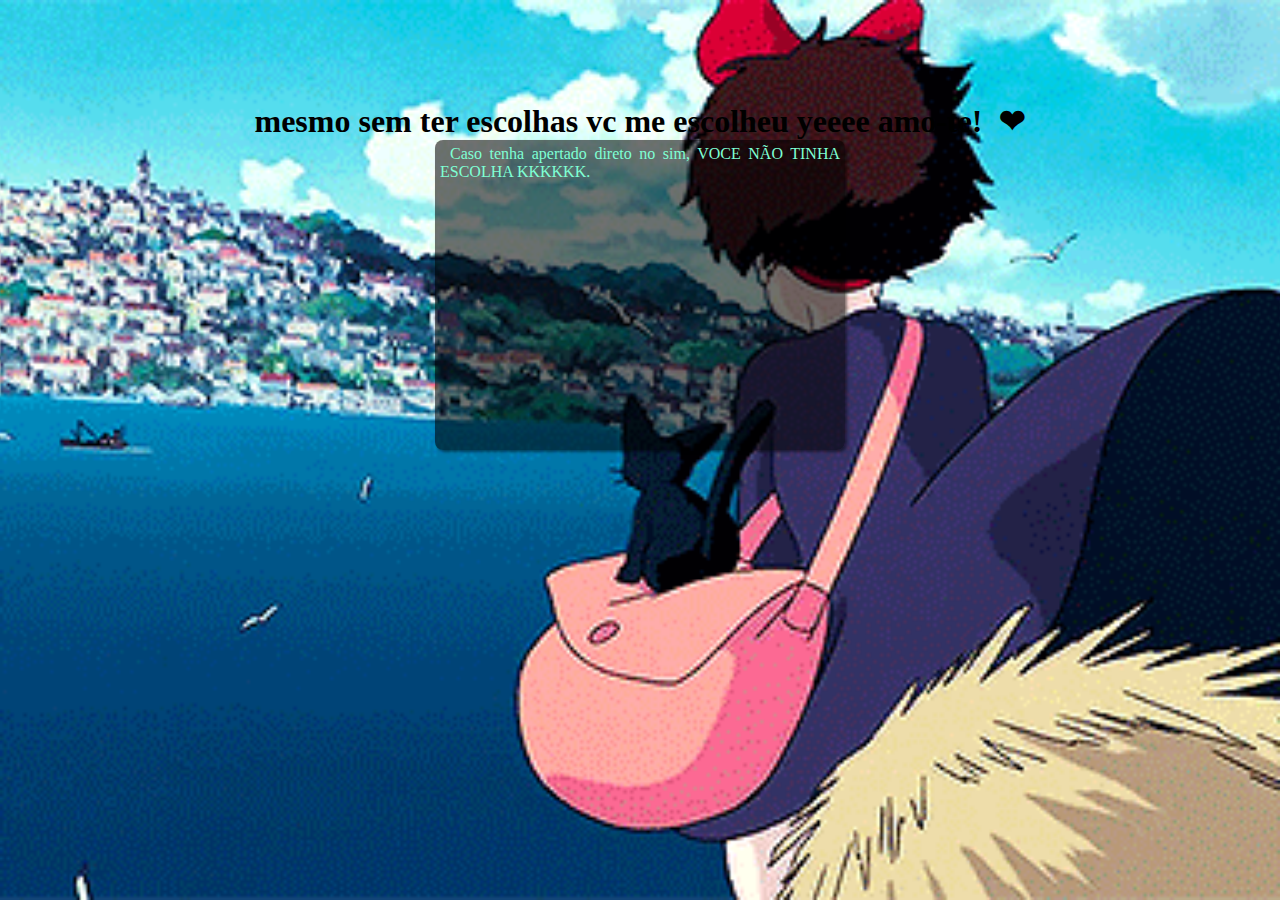
==== pags/yes.html @ 7f35df75 "comit 01" ====
<!DOCTYPE html>
<html lang="pt-br">
<head>
    <meta charset="UTF-8">
    <meta name="viewport" content="width=device-width, initial-scale=1.0">
    <link rel="stylesheet" href="../estilos/styles_yes.css">
    <title>Te AMOO!</title>
</head>
<body>
    <main id="conteiner">
        <h1>mesmo sem ter escolhas vc me escolheu yeeee amo-te! &#xFE0F; &#x2764;</h1>
        <section>
            <p>Caso tenha apertado direto no sim, VOCE NÃO TINHA ESCOLHA KKKKKK.</p>
        </section>
    </main>

</body>
</html>
---- estilos/styles_yes.css ----
@charset "UFT-8";

* {
    margin: 0px;
    padding: 0px;
}

html, body
{
    background: rgb(38, 22, 85) url("../assets/bg2.gif") no-repeat fixed;
    background-size: cover;
    background-position: center;
}

h1
{
    text-align: center;
    margin-top: 8%;
    padding: 0px 20px;
}

section
{
    background-color: rgba(0, 0, 0, 0.56);
    color: aquamarine;
    width: 400px;
    height: 300px;
    margin: auto;
    padding: 5px;
    text-align: justify;
    text-indent: 10px;
    border-radius: 8px;
    box-shadow: 2px 2px 3px rgba(0, 0, 0, 0.475);
}
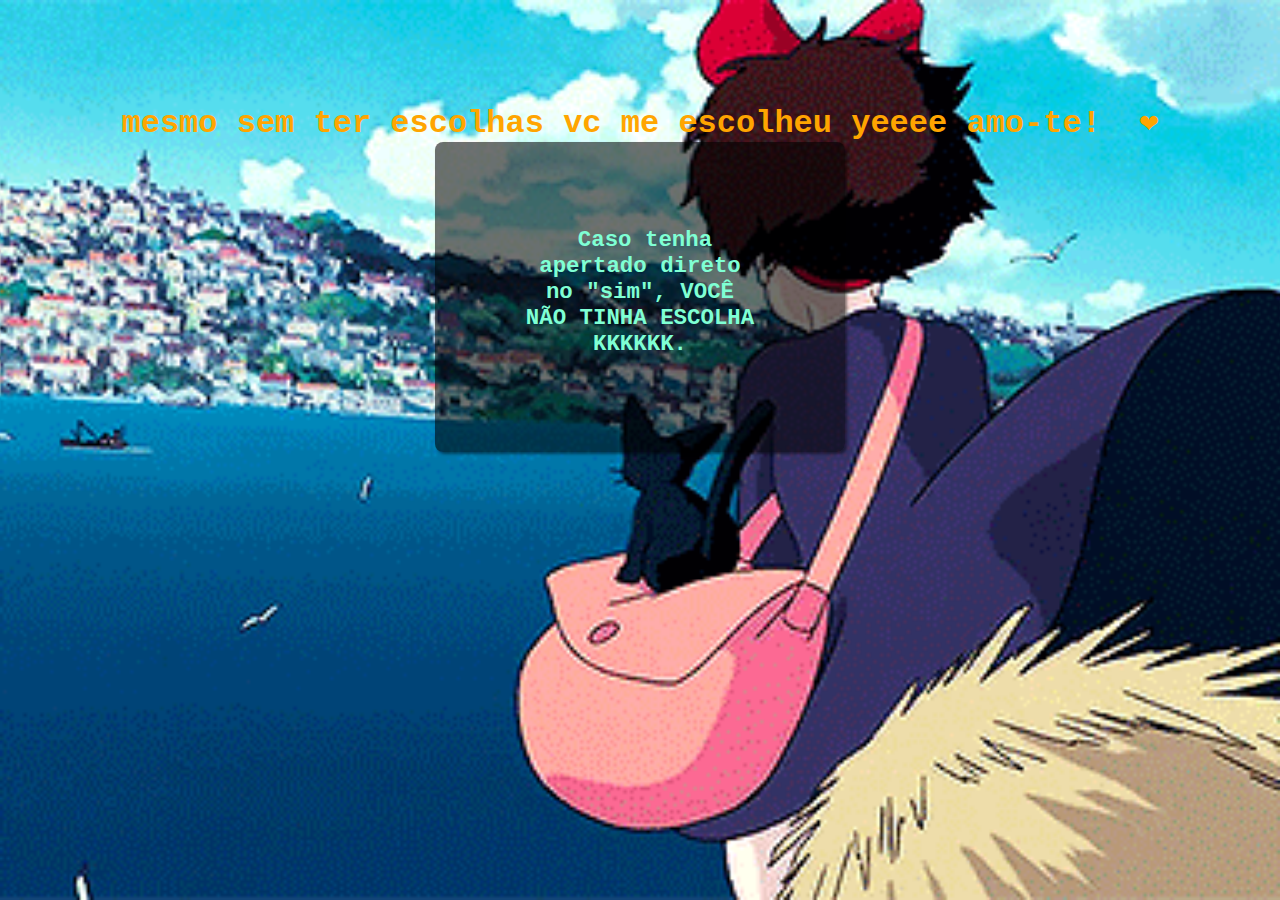
==== commit 2b9a8775: "updates 01" ====
--- a/pags/yes.html
+++ b/pags/yes.html
@@ -10,7 +10,7 @@
     <main id="conteiner">
         <h1>mesmo sem ter escolhas vc me escolheu yeeee amo-te! &#xFE0F; &#x2764;</h1>
         <section>
-            <p>Caso tenha apertado direto no sim, VOCE NÃO TINHA ESCOLHA KKKKKK.</p>
+            <p>Caso tenha apertado direto no "sim", VOCÊ NÃO TINHA ESCOLHA KKKKKK.</p>
         </section>
     </main>
 
--- a/estilos/styles_yes.css
+++ b/estilos/styles_yes.css
@@ -3,6 +3,7 @@
 * {
     margin: 0px;
     padding: 0px;
+    font-family: 'Courier New', Courier, monospace;
 }
 
 html, body
@@ -10,10 +11,12 @@
     background: rgb(38, 22, 85) url("../assets/bg2.gif") no-repeat fixed;
     background-size: cover;
     background-position: center;
+    font-family: 'Gill Sans', 'Gill Sans MT', Calibri, 'Trebuchet MS', sans-serif;
 }
 
 h1
 {
+    color: orange;
     text-align: center;
     margin-top: 8%;
     padding: 0px 20px;
@@ -31,4 +34,12 @@
     text-indent: 10px;
     border-radius: 8px;
     box-shadow: 2px 2px 3px rgba(0, 0, 0, 0.475);
+}
+
+main > section > p
+{
+    padding: 20%;
+    text-align: center;
+    font-size: 1.4em;
+    font-weight: bolder;
 }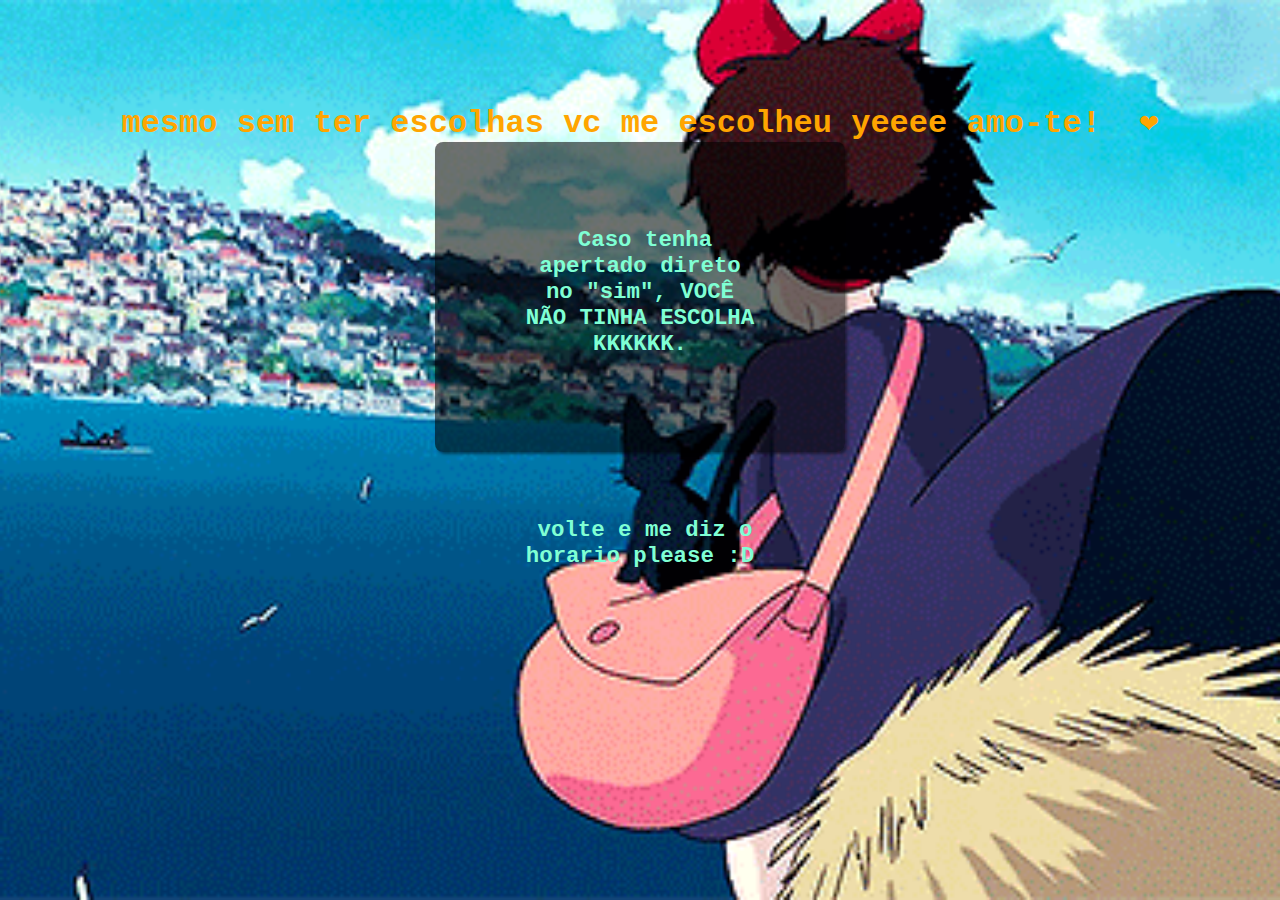
==== commit 49283db0: "updade 3" ====
--- a/pags/yes.html
+++ b/pags/yes.html
@@ -11,6 +11,7 @@
         <h1>mesmo sem ter escolhas vc me escolheu yeeee amo-te! &#xFE0F; &#x2764;</h1>
         <section>
             <p>Caso tenha apertado direto no "sim", VOCÊ NÃO TINHA ESCOLHA KKKKKK.</p>
+            <p>volte e me diz o horario please :D</p>
         </section>
     </main>
 
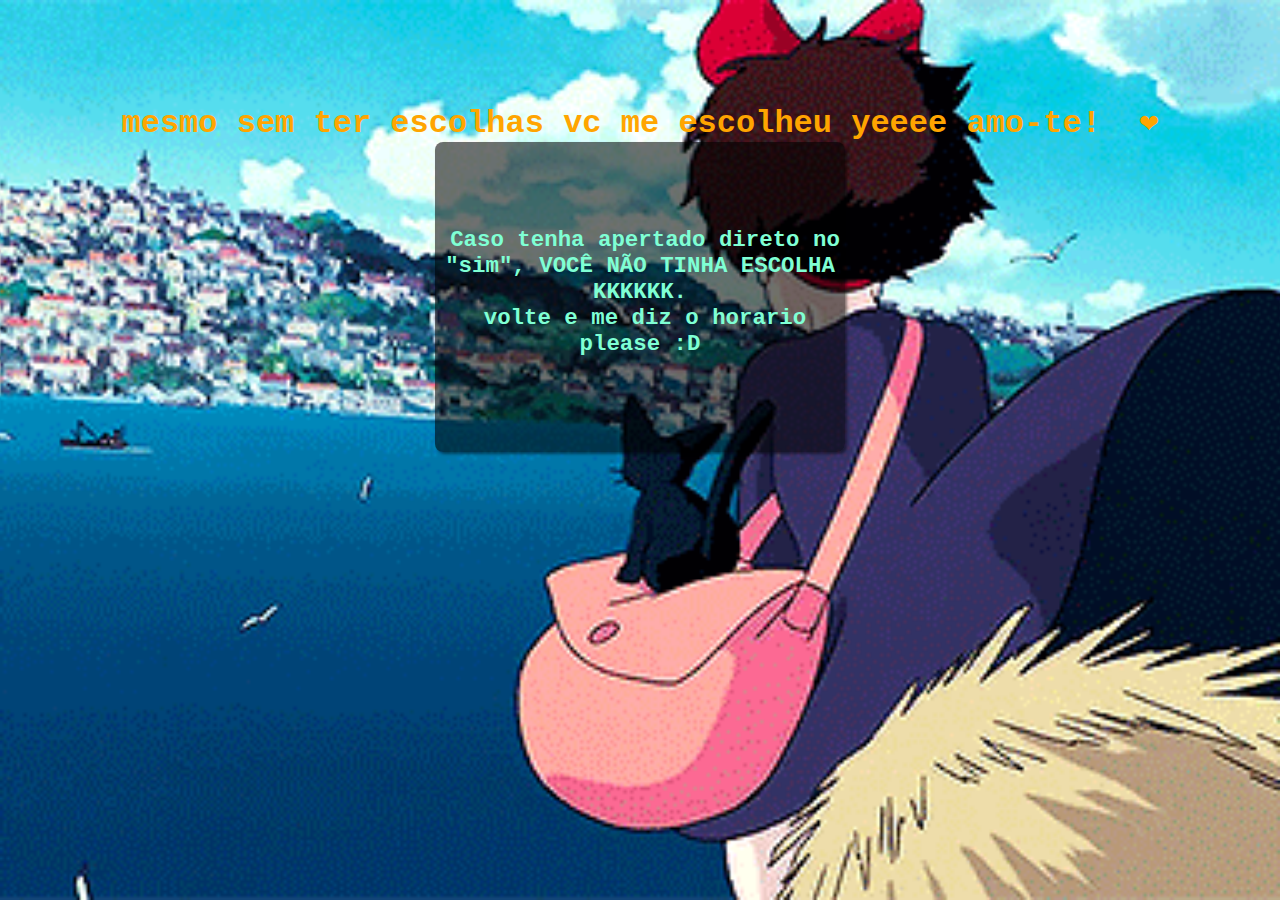
==== commit 7ec49322: "update 4" ====
--- a/pags/yes.html
+++ b/pags/yes.html
@@ -10,7 +10,7 @@
     <main id="conteiner">
         <h1>mesmo sem ter escolhas vc me escolheu yeeee amo-te! &#xFE0F; &#x2764;</h1>
         <section>
-            <p>Caso tenha apertado direto no "sim", VOCÊ NÃO TINHA ESCOLHA KKKKKK.</p>
+            <p id="paragrafo1">Caso tenha apertado direto no "sim", VOCÊ NÃO TINHA ESCOLHA KKKKKK.</p>
             <p>volte e me diz o horario please :D</p>
         </section>
     </main>
--- a/estilos/styles_yes.css
+++ b/estilos/styles_yes.css
@@ -35,10 +35,13 @@
     border-radius: 8px;
     box-shadow: 2px 2px 3px rgba(0, 0, 0, 0.475);
 }
-
+#paragrafo1
+{
+    padding-top: 20%;
+}
 main > section > p
 {
-    padding: 20%;
+    
     text-align: center;
     font-size: 1.4em;
     font-weight: bolder;
